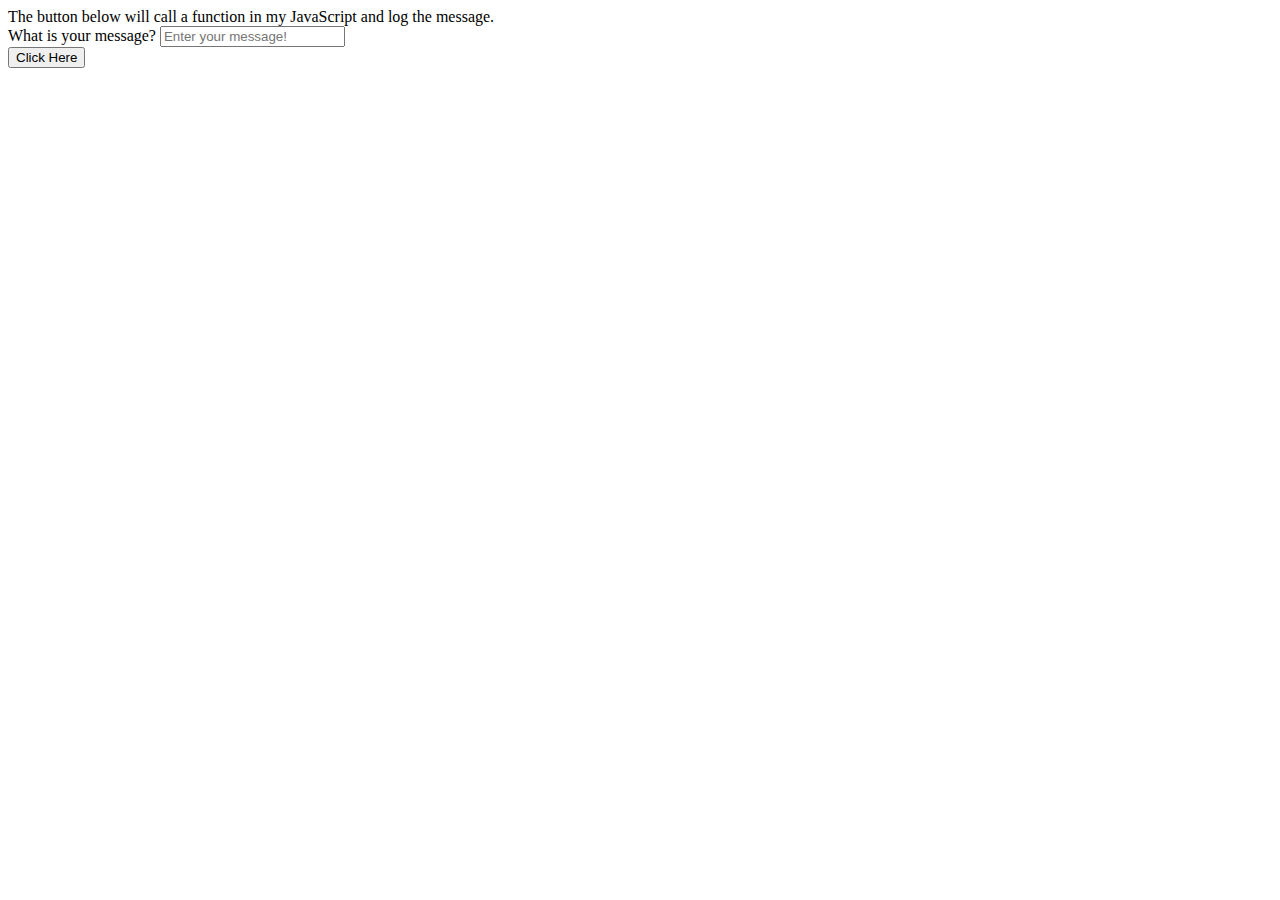
==== src/frontend/index.html @ 20a0d314 "moved my html folders" ====
<!DOCTYPE html>
<html lang="en">
<head>
    <meta charset="UTF-8">
    <meta name="viewport" content="width=device-width, initial-scale=1.0">
    <title>Document</title>
</head>
<body>
   <div>
        The button below will call a function in my JavaScript and log the message. <br>
        <label>What is your message?</label>
        <input type="text" id="messageInput" placeholder="Enter your message!" />
        <br>
        <button onclick="logMessageFromInput()">Click Here</button>
   </div>
   <script src="HelloAJAX.js"></script> 
</body>
</html>
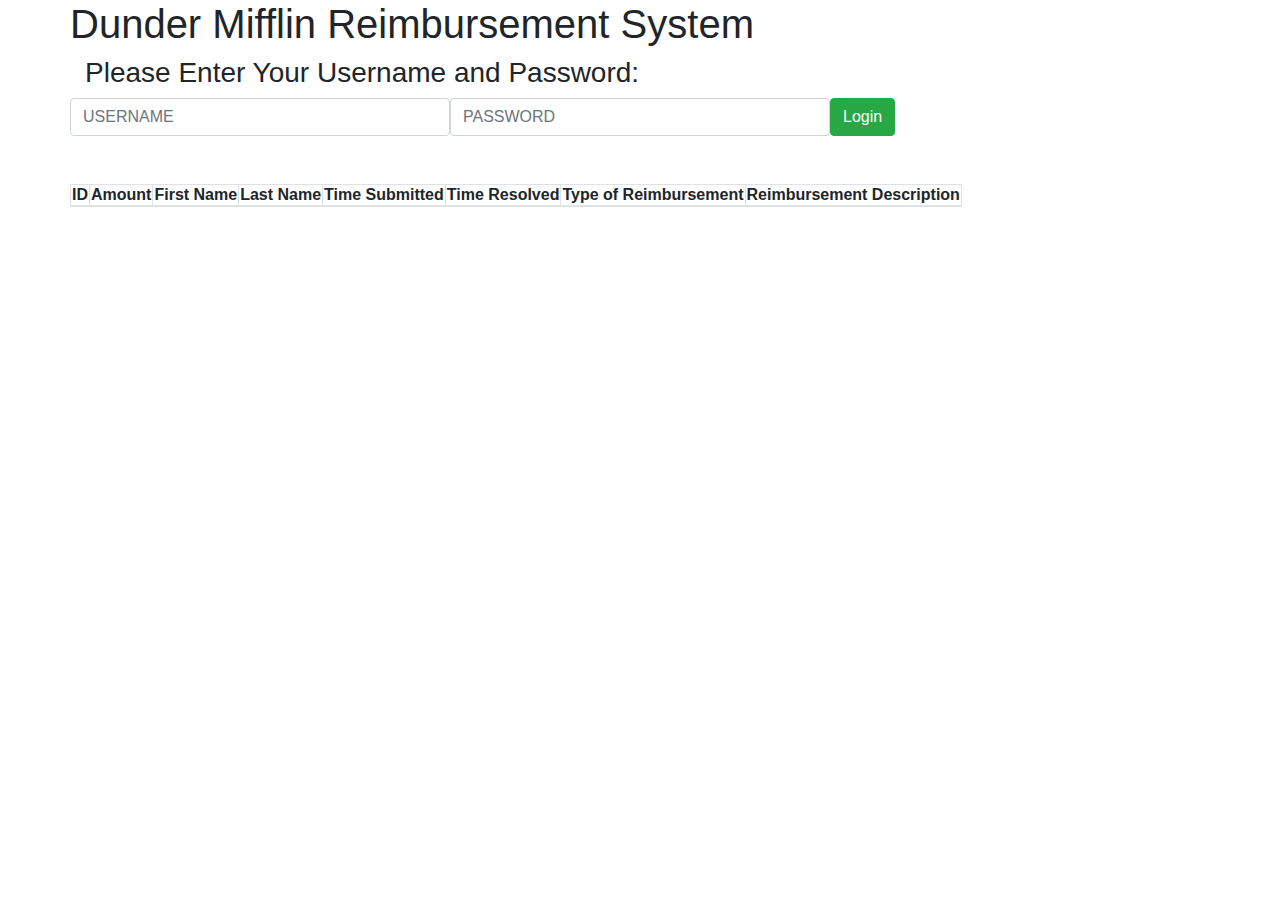
==== commit db3f503f: "just trying to debug don't mind me" ====
--- a/src/frontend/index.html
+++ b/src/frontend/index.html
@@ -1,18 +1,44 @@
-<!DOCTYPE html>
-<html lang="en">
 <head>
     <meta charset="UTF-8">
     <meta name="viewport" content="width=device-width, initial-scale=1.0">
-    <title>Document</title>
+    <title>Dunder Mifflin Reimbursement System</title>
+    <link rel="stylesheet" href="https://stackpath.bootstrapcdn.com/bootstrap/4.5.2/css/bootstrap.min.css" integrity="sha384-JcKb8q3iqJ61gNV9KGb8thSsNjpSL0n8PARn9HuZOnIxN0hoP+VmmDGMN5t9UJ0Z" crossorigin="anonymous">
 </head>
 <body>
-   <div>
-        The button below will call a function in my JavaScript and log the message. <br>
-        <label>What is your message?</label>
-        <input type="text" id="messageInput" placeholder="Enter your message!" />
+    <div class="container" id="fullcontainer">
+        <div class="row" id="login-row">
+        <h1>Dunder Mifflin Reimbursement System</h1>
+            <h3 class="col-lg-12">Please Enter Your Username and Password:</h3>
+            <input class="col-sm-4 form-control" id="username" type="text" placeholder="USERNAME">
+            <input class="col-sm-4 form-control" id="password" type="password" placeholder="PASSWORD">
+            <button id="loginbtn" class="btn btn-success">Login</button>
+        </div>
+<br>
+<br>
+<div class ="row" id= "info"></div>
+        <div class="row" id="table-row">
+            <table class="table-hover table-bordered" id="avtable">
+                <thead>
+                    <tr class ="info">
+                        <th>ID</th>
+                        <th>Amount</th>
+                        <th>First Name</th>
+                        <th>Last Name</th>
+                        <th>Time Submitted</th>
+                        <th>Time Resolved</th>
+                        <th>Type of Reimbursement</th>
+                        <th>Reimbursement Description</th>
+                    </tr>
+                </thead>
+                <tbody id="avbody">
+                </tbody>
+            </table>
+        </div>
+
         <br>
-        <button onclick="logMessageFromInput()">Click Here</button>
-   </div>
-   <script src="HelloAJAX.js"></script> 
+        <br>
+    </div>
+    
+    <script src="index.js"></script> 
 </body>
 </html>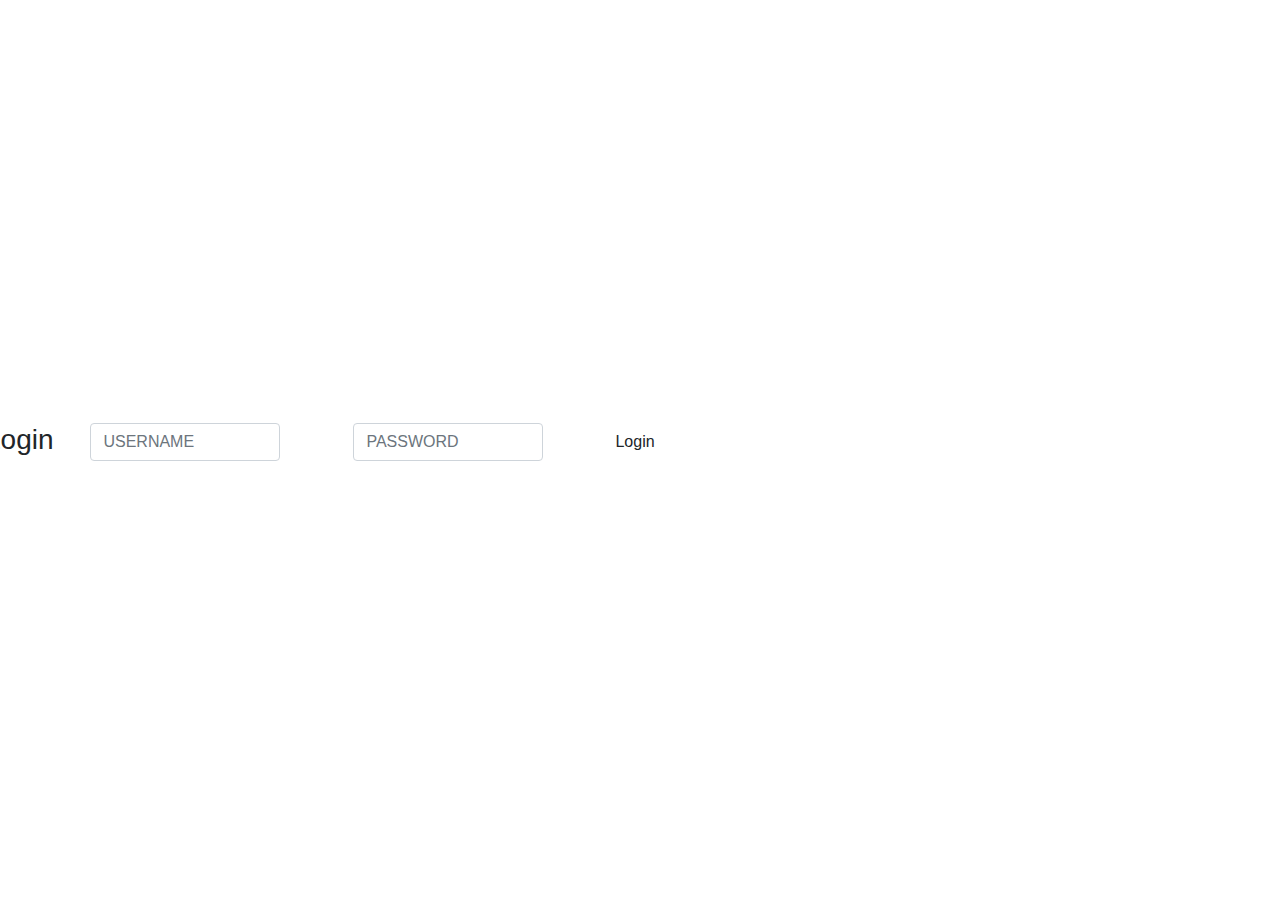
==== commit 4a8c4fe4: "Got Login to work! Now working on CSS/HTML/JS" ====
--- a/src/frontend/index.html
+++ b/src/frontend/index.html
@@ -1,44 +1,36 @@
+<!DOCTYPE html>
+<html>
 <head>
-    <meta charset="UTF-8">
-    <meta name="viewport" content="width=device-width, initial-scale=1.0">
-    <title>Dunder Mifflin Reimbursement System</title>
-    <link rel="stylesheet" href="https://stackpath.bootstrapcdn.com/bootstrap/4.5.2/css/bootstrap.min.css" integrity="sha384-JcKb8q3iqJ61gNV9KGb8thSsNjpSL0n8PARn9HuZOnIxN0hoP+VmmDGMN5t9UJ0Z" crossorigin="anonymous">
+	<meta charset="ISO-8859-1">
+	<title>Login Page</title>
+	<link rel="stylesheet" type= "text/css" href="style.css">
+	<link rel="stylesheet" href="https://stackpath.bootstrapcdn.com/bootstrap/4.5.2/css/bootstrap.min.css" integrity="sha384-JcKb8q3iqJ61gNV9KGb8thSsNjpSL0n8PARn9HuZOnIxN0hoP+VmmDGMN5t9UJ0Z" crossorigin="anonymous">
+
 </head>
 <body>
-    <div class="container" id="fullcontainer">
-        <div class="row" id="login-row">
-        <h1>Dunder Mifflin Reimbursement System</h1>
-            <h3 class="col-lg-12">Please Enter Your Username and Password:</h3>
-            <input class="col-sm-4 form-control" id="username" type="text" placeholder="USERNAME">
-            <input class="col-sm-4 form-control" id="password" type="password" placeholder="PASSWORD">
-            <button id="loginbtn" class="btn btn-success">Login</button>
-        </div>
-<br>
-<br>
-<div class ="row" id= "info"></div>
-        <div class="row" id="table-row">
-            <table class="table-hover table-bordered" id="avtable">
-                <thead>
-                    <tr class ="info">
-                        <th>ID</th>
-                        <th>Amount</th>
-                        <th>First Name</th>
-                        <th>Last Name</th>
-                        <th>Time Submitted</th>
-                        <th>Time Resolved</th>
-                        <th>Type of Reimbursement</th>
-                        <th>Reimbursement Description</th>
-                    </tr>
-                </thead>
-                <tbody id="avbody">
-                </tbody>
-            </table>
-        </div>
+	<!-- 	not a style (align) -->
+	<div class="divOnly" align="center">
+		
+		<div class="row" id="login-row">
+			<h3>Login</h3>
+			<div class="form-group">
+				<div class="col-sm-10">
+					<input type="text" class="form-control" id="username" placeholder="USERNAME">
+				</div>
+			</div>
 
-        <br>
-        <br>
-    </div>
-    
-    <script src="index.js"></script> 
+			<div class="form-group">
+				<div class="col-sm-10">
+					<input type="password" class="form-control" id="password" placeholder="PASSWORD">
+				</div>
+			</div>
+			<div class="form-group">
+				<div class="col-sm-offset-2 col-sm-10">
+					<button type="submit" id="loginbtn" class="btn btn-default">Login</button>
+				</div>
+			</div>
+		</div>
+	</div>
+		<script src="fetchManager.js"></script>
 </body>
 </html>--- a/src/frontend/style.css
+++ b/src/frontend/style.css
@@ -0,0 +1,44 @@
+html,
+body {
+  height: 100%;
+}
+
+body {
+  display: -ms-flexbox;
+  display: flex;
+  -ms-flex-align: center;
+  align-items: center;
+  padding-top: 40px;
+  padding-bottom: 40px;
+  background-color: #f5f5f5;
+}
+
+.form-signin {
+  width: 100%;
+  max-width: 330px;
+  padding: 15px;
+  margin: auto;
+}
+.form-signin .checkbox {
+  font-weight: 400;
+}
+.form-signin .form-control {
+  position: relative;
+  box-sizing: border-box;
+  height: auto;
+  padding: 10px;
+  font-size: 16px;
+}
+.form-signin .form-control:focus {
+  z-index: 2;
+}
+.form-signin input[type="email"] {
+  margin-bottom: -1px;
+  border-bottom-right-radius: 0;
+  border-bottom-left-radius: 0;
+}
+.form-signin input[type="password"] {
+  margin-bottom: 10px;
+  border-top-left-radius: 0;
+  border-top-right-radius: 0;
+}
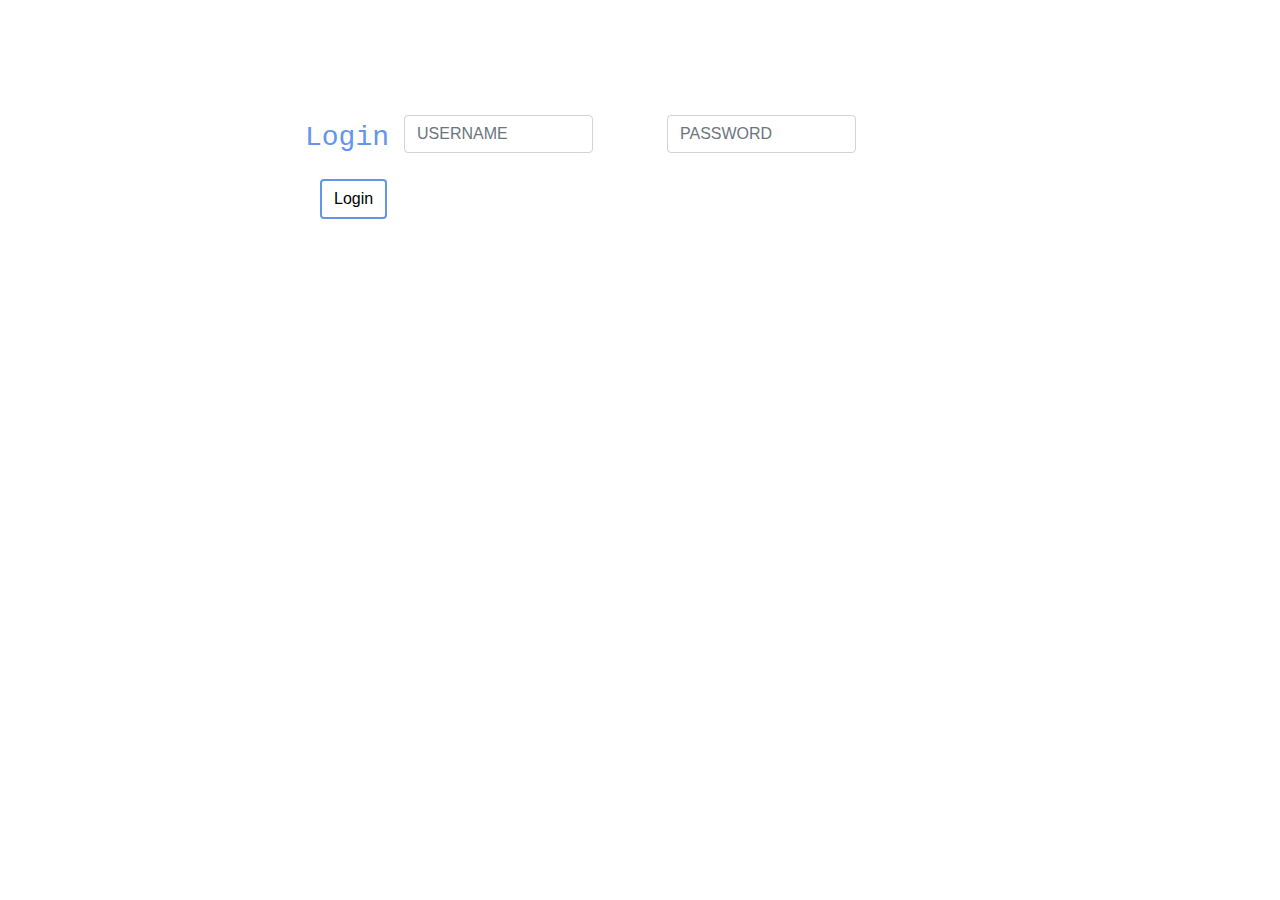
==== commit 65c78784: "Getting there" ====
--- a/src/frontend/index.html
+++ b/src/frontend/index.html
@@ -9,7 +9,7 @@
 </head>
 <body>
 	<!-- 	not a style (align) -->
-	<div class="divOnly" align="center">
+	<div class="divOnly">
 		
 		<div class="row" id="login-row">
 			<h3>Login</h3>
--- a/src/frontend/style.css
+++ b/src/frontend/style.css
@@ -1,44 +1,128 @@
-html,
-body {
-  height: 100%;
+﻿
+h3, h1{
+  color: cornflowerblue;
+  font-size: xx-large;
+  font-family: 'Courier New';
+  align-content: center;
+  margin-bottom: 10px;
 }
 
-body {
-  display: -ms-flexbox;
-  display: flex;
-  -ms-flex-align: center;
-  align-items: center;
-  padding-top: 40px;
-  padding-bottom: 40px;
-  background-color: #f5f5f5;
+.col-sm-10 {
+ padding: 5px 7px;
 }
 
-.form-signin {
+.btn {
+  background-color: navy;
+  color: white;
+  text-align: center;
+  text-decoration: none;
+  display: inline-block;
+  font-size: 12px;
+  transition-duration: 0.1s;
+  cursor: pointer;
+}
+
+#loginbtn {
+  background-color: white;
+  color: black;
+  border: 2px solid cornflowerblue;
+}
+
+#loginbtn:hover {
+  background-color: navy;
+  color: white;
+}
+
+.divOnly {
+  margin: auto;
+  width: 50%;
+  position: center;
+  padding-top: 110px;
+}
+
+.reimbTable {
+  margin: 25px auto auto 20px;
+  
+}
+
+table.reimbTable {
+  font-family: 'Courier New';
+  border: 1px solid navy;
+  background-color: white;
   width: 100%;
-  max-width: 330px;
-  padding: 15px;
-  margin: auto;
+  text-align: left;
+  border-collapse: collapse;
+  border-spacing: 50px;
+  width: 90%; 
+  
 }
-.form-signin .checkbox {
-  font-weight: 400;
+
+  table.reimbTable td, table.reimbTable th {
+      border: 1px solid teal;
+      padding: 3px 2px;
+  }
+
+  table.reimbTable tbody td {
+      font-size: 15px;
+      color: black;
+  }
+
+  table.reimbTable tr:nth-child(even) {
+      background: white;
+  }
+
+  table.reimbTable thead {
+      background: cornflowerblue;
+  }
+
+      table.reimbTable thead th {
+          font-size: 14px;
+          font-weight: bold;
+          color: black;
+          text-align: center;
+          border-left: 0px solid #D0E4F5;
+      }
+
+          table.reimbTable thead th:first-child {
+              border-left: none;
+          }
+
+  table.reimbTable tfoot td {
+      font-size: 14px;
+  }
+
+  table.reimbTable tfoot .links {
+      text-align: right;
+  }
+
+      table.reimbTable tfoot .links a {
+          display: inline-block;
+          background: #1C6EA4;
+          color: #FFFFFF;
+          padding: 2px 8px;
+          border-radius: 5px;
+      }
+
+#addRequest {
+  text-decoration-color: black;
+  position: center;
 }
-.form-signin .form-control {
-  position: relative;
-  box-sizing: border-box;
-  height: auto;
-  padding: 10px;
-  font-size: 16px;
+
+.reimbForm {
+  padding: 75px 50px;
+  align-content: center;
+  align-self:center;
+  width: 75%;
+  margin:auto;
 }
-.form-signin .form-control:focus {
-  z-index: 2;
+
+#formData {
+  display: table-cell;
+  text-align: center;
+  vertical-align: middle;
+  glyph-orientation-horizontal: inherit;
 }
-.form-signin input[type="email"] {
-  margin-bottom: -1px;
-  border-bottom-right-radius: 0;
-  border-bottom-left-radius: 0;
-}
-.form-signin input[type="password"] {
-  margin-bottom: 10px;
-  border-top-left-radius: 0;
-  border-top-right-radius: 0;
-}
+
+#logout {
+ float: right;
+}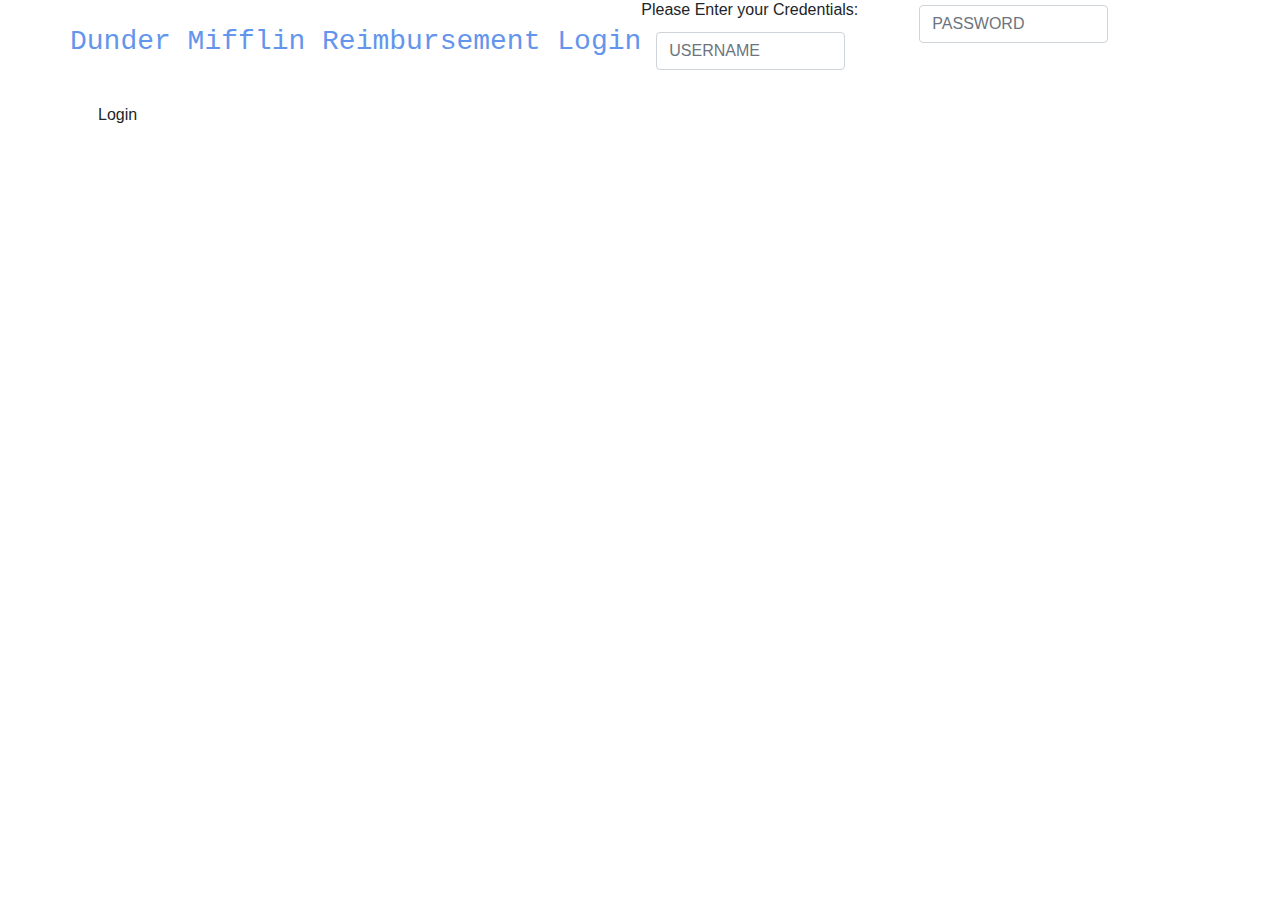
==== commit 2a9ebd40: "Nope" ====
--- a/src/frontend/index.html
+++ b/src/frontend/index.html
@@ -2,23 +2,21 @@
 <html>
 <head>
 	<meta charset="ISO-8859-1">
-	<title>Login Page</title>
+	<title>Dunder Mifflin Login</title>
 	<link rel="stylesheet" type= "text/css" href="style.css">
 	<link rel="stylesheet" href="https://stackpath.bootstrapcdn.com/bootstrap/4.5.2/css/bootstrap.min.css" integrity="sha384-JcKb8q3iqJ61gNV9KGb8thSsNjpSL0n8PARn9HuZOnIxN0hoP+VmmDGMN5t9UJ0Z" crossorigin="anonymous">
-
 </head>
 <body>
-	<!-- 	not a style (align) -->
-	<div class="divOnly">
+	<div class="container" id = "fullcontainer">
 		
 		<div class="row" id="login-row">
-			<h3>Login</h3>
+			<h3>Dunder Mifflin Reimbursement Login</h3>
 			<div class="form-group">
+			<h6>Please Enter your Credentials:</h6>
 				<div class="col-sm-10">
 					<input type="text" class="form-control" id="username" placeholder="USERNAME">
 				</div>
 			</div>
-
 			<div class="form-group">
 				<div class="col-sm-10">
 					<input type="password" class="form-control" id="password" placeholder="PASSWORD">
@@ -31,6 +29,6 @@
 			</div>
 		</div>
 	</div>
-		<script src="fetchManager.js"></script>
+		<script src="getManager.js"></script>
 </body>
 </html>--- a/src/frontend/style.css
+++ b/src/frontend/style.css
@@ -20,17 +20,6 @@
   font-size: 12px;
   transition-duration: 0.1s;
   cursor: pointer;
-}
-
-#loginbtn {
-  background-color: white;
-  color: black;
-  border: 2px solid cornflowerblue;
-}
-
-#loginbtn:hover {
-  background-color: navy;
-  color: white;
 }
 
 .divOnly {
@@ -122,7 +111,3 @@
   vertical-align: middle;
   glyph-orientation-horizontal: inherit;
 }
-
-#logout {
- float: right;
-}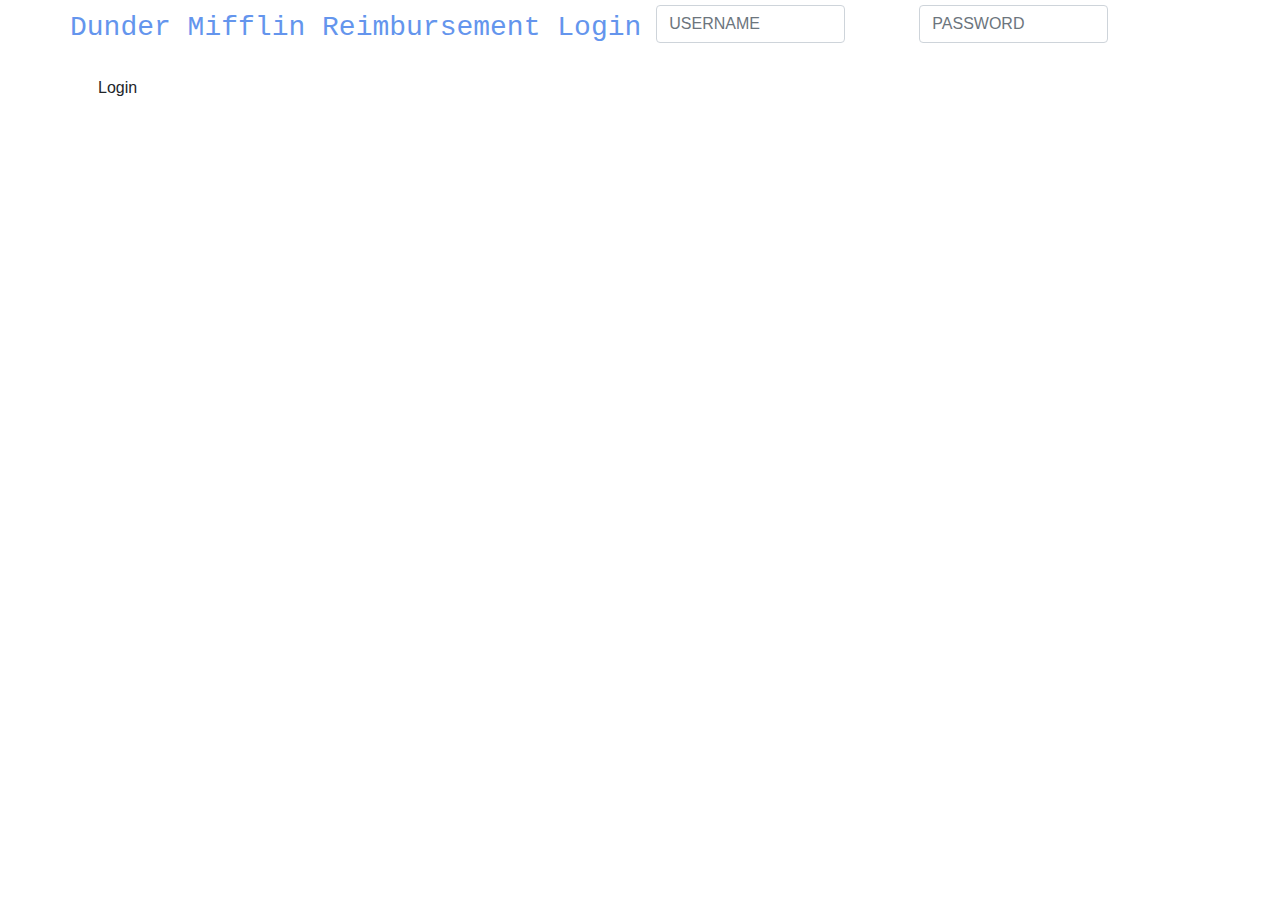
==== commit 6a4f6350: "just in case" ====
--- a/src/frontend/index.html
+++ b/src/frontend/index.html
@@ -12,7 +12,6 @@
 		<div class="row" id="login-row">
 			<h3>Dunder Mifflin Reimbursement Login</h3>
 			<div class="form-group">
-			<h6>Please Enter your Credentials:</h6>
 				<div class="col-sm-10">
 					<input type="text" class="form-control" id="username" placeholder="USERNAME">
 				</div>
--- a/src/frontend/style.css
+++ b/src/frontend/style.css
@@ -1,10 +1,20 @@
-﻿
-h3, h1{
+﻿h3, h1{
   color: cornflowerblue;
-  font-size: xx-large;
+  font-size: 20px;
   font-family: 'Courier New';
   align-content: center;
   margin-bottom: 10px;
+}
+h6{
+  color: black;
+  font-family: 'Courier New';
+  align-content: center;
+
+}
+
+body{
+  background-color: lightgrey;
+  align-content: center;
 }
 
 .col-sm-10 {
@@ -18,8 +28,17 @@
   text-decoration: none;
   display: inline-block;
   font-size: 12px;
-  transition-duration: 0.1s;
-  cursor: pointer;
+}
+
+#password{
+  align-content: center;
+}
+#username{
+ align-self: auto; 
+}
+
+.div{
+  position: relative;
 }
 
 .divOnly {
@@ -27,6 +46,11 @@
   width: 50%;
   position: center;
   padding-top: 110px;
+}
+
+#statusChoice{
+  width: max-content;
+  align-content: center;
 }
 
 .reimbTable {
